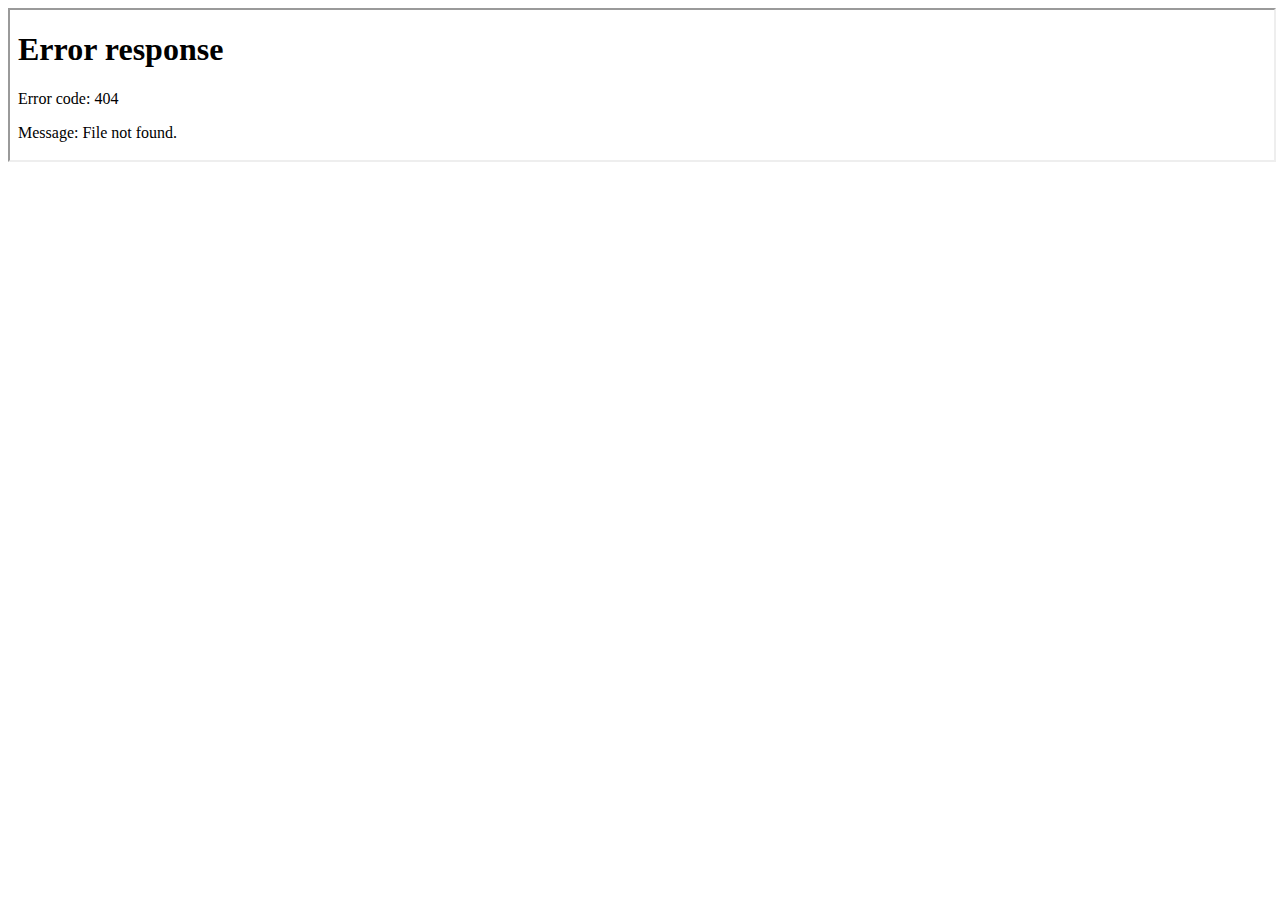
==== openPdfDocs.html @ 1724bf3a "Add files via upload" ====
<!-- pdf_viewer.html -->

<!DOCTYPE html>
<html lang="en">
<head>
  <meta charset="UTF-8">
  <meta name="viewport" content="width=device-width, initial-scale=1.0">
  <title>PDF Viewer</title>
  <!-- Include PDF.js viewer stylesheet -->
  <link rel="stylesheet" href="https://mozilla.github.io/pdf.js/web/viewer.css">
</head>
<body>

  <!-- Container for the PDF viewer -->
  <!-- <div id="viewerContainer"> -->
    <iframe id="pdfViewer" width="100%" height="950%" src="Understanding ARP (Address Resolution Protocol).pdf"></iframe>
  <!-- </div> -->

  <script>
    // Include PDF.js library
    // The workerSrc property should be specified to the location of the worker file
    pdfjsLib.GlobalWorkerOptions.workerSrc = 'https://mozilla.github.io/pdf.js/build/pdf.worker.js';
  </script>

  <!-- Include PDF.js viewer script -->
  <script src="https://mozilla.github.io/pdf.js/web/viewer.js"></script>

</body>
</html>
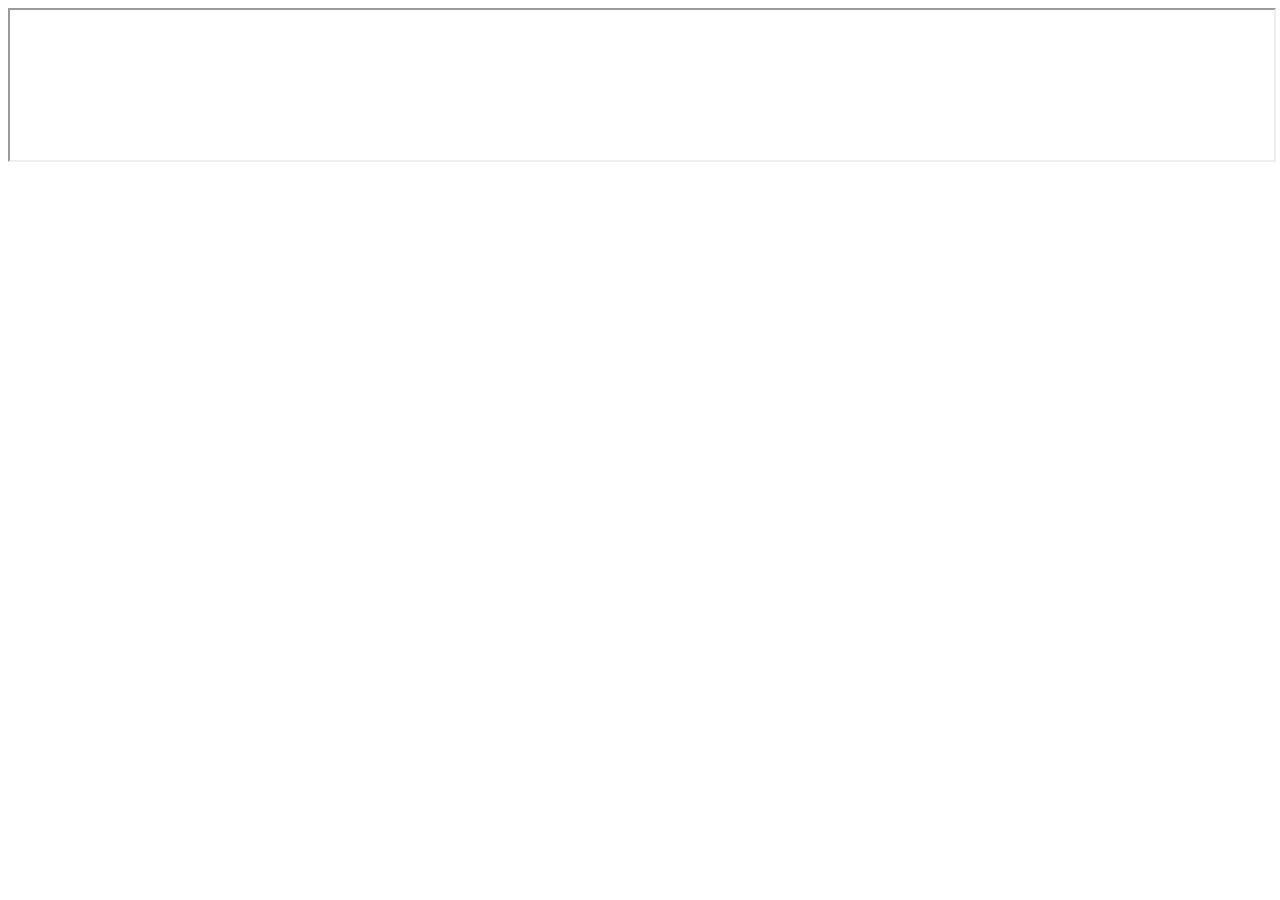
==== commit 44c3156d: "Add files via upload" ====
--- a/openPdfDocs.html
+++ b/openPdfDocs.html
@@ -13,7 +13,7 @@
 
   <!-- Container for the PDF viewer -->
   <!-- <div id="viewerContainer"> -->
-    <iframe id="pdfViewer" width="100%" height="950%" src="Understanding ARP (Address Resolution Protocol).pdf"></iframe>
+    <iframe id="pdfViewer" width="100%" height="950%" src="Local Area Network (LAN).pdf"></iframe>
   <!-- </div> -->
 
   <script>
